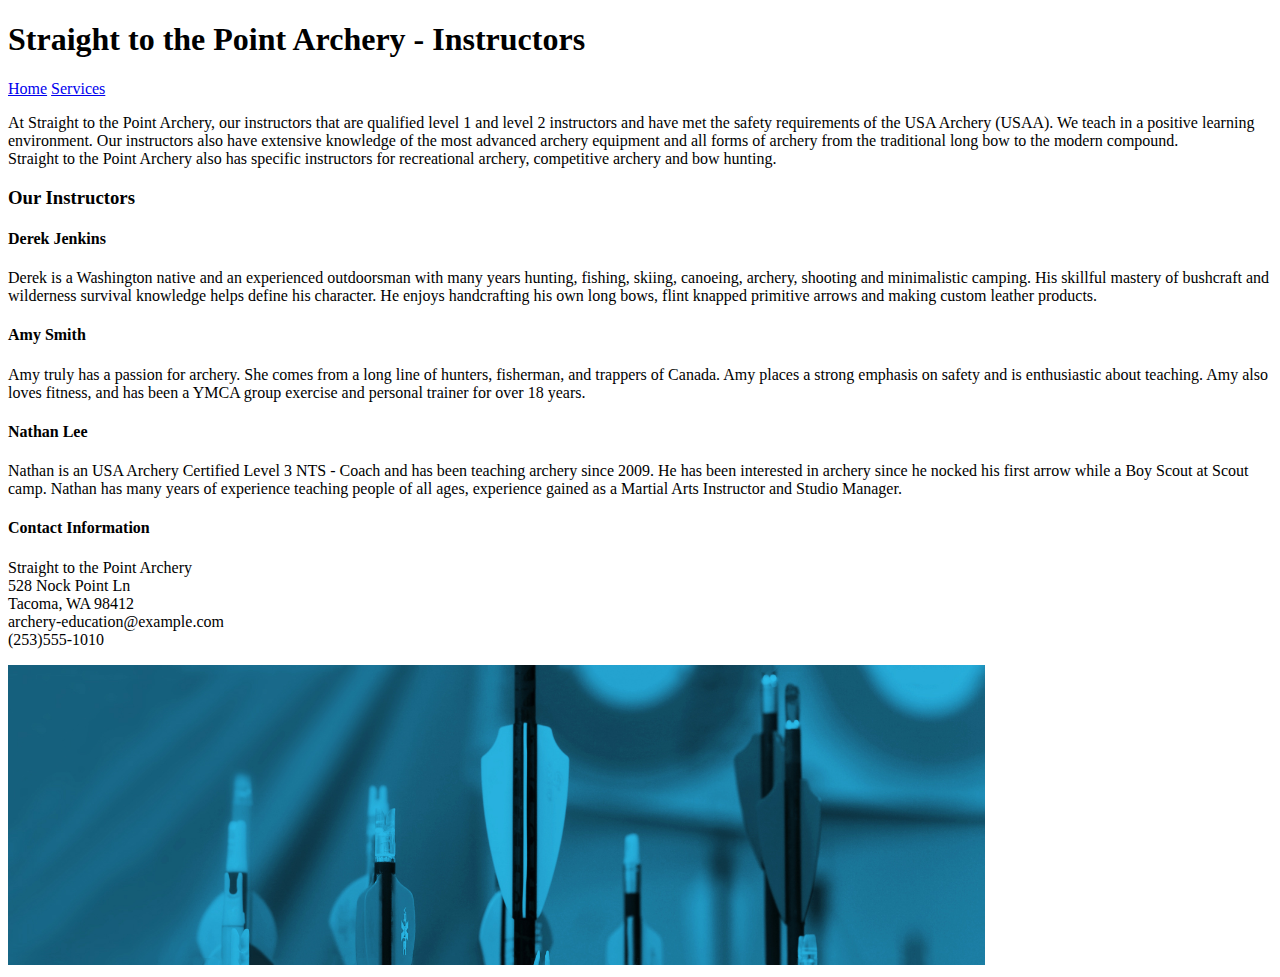
==== instructors.html @ 2ebddaee "add images and update pages" ====
<!doctype html>
<html lang="en-US">
  <head>
    <meta charset="utf-8" />
    <meta name="viewport" content="width=device-width" />
    <title>Instructors</title>
  </head>

  <body>
    <header>
        <section class="container">
        <h1 class="box"> Straight to the Point Archery - Instructors </h1>
        <nav>
            <a href="index.html"> Home</a>
            <a href="services.html"> Services</a>
        </nav>
        </section>
        <section class="container">
        <p>At Straight to the Point Archery, our instructors that are qualified level 1 and level 2 instructors and have met the safety requirements of the USA Archery (USAA). We teach in a positive learning environment. Our instructors also have extensive knowledge of the most advanced archery equipment and all forms of archery from the traditional long bow to the modern compound. <br> 
            Straight to the Point Archery also has specific instructors for recreational archery, competitive archery and bow hunting.
        </p>
        </section>
       
    </header>

<h3>Our Instructors</h3>

<h4>Derek Jenkins</h4>

<p>Derek is a Washington native and an experienced outdoorsman with many years hunting, fishing, skiing, canoeing, archery, shooting and minimalistic camping. His skillful mastery of bushcraft and wilderness survival knowledge helps define his character. He enjoys handcrafting his own long bows, flint knapped primitive arrows and making custom leather products.</p>

<h4>Amy Smith</h4>

<p>Amy truly has a passion for archery. She comes from a long line of hunters, fisherman, and trappers of Canada. Amy  places a strong emphasis on safety and is enthusiastic about teaching. Amy also loves fitness, and  has been a YMCA group exercise and personal trainer for over 18 years.</p>

<h4>Nathan Lee</h4>

<p>Nathan is an USA Archery Certified Level 3 NTS - Coach and has been teaching archery since 2009. He has been interested in archery since he nocked his first arrow while a Boy Scout at Scout camp. Nathan has many years of experience teaching people of all ages, experience gained as a Martial Arts Instructor and Studio Manager.</p>

<footer>
    <h4> Contact Information </h4>
    <p> Straight to the Point Archery <br>
        528 Nock Point Ln <br>
        Tacoma, WA 98412 <br>
        archery-education@example.com <br>
        (253)555-1010</p>

    <img src="images/footer-image.jpg" height="300" alt="The back ends of arrows are lined up. The photo has a blue tint."/>
</footer>

  </body>
</html>
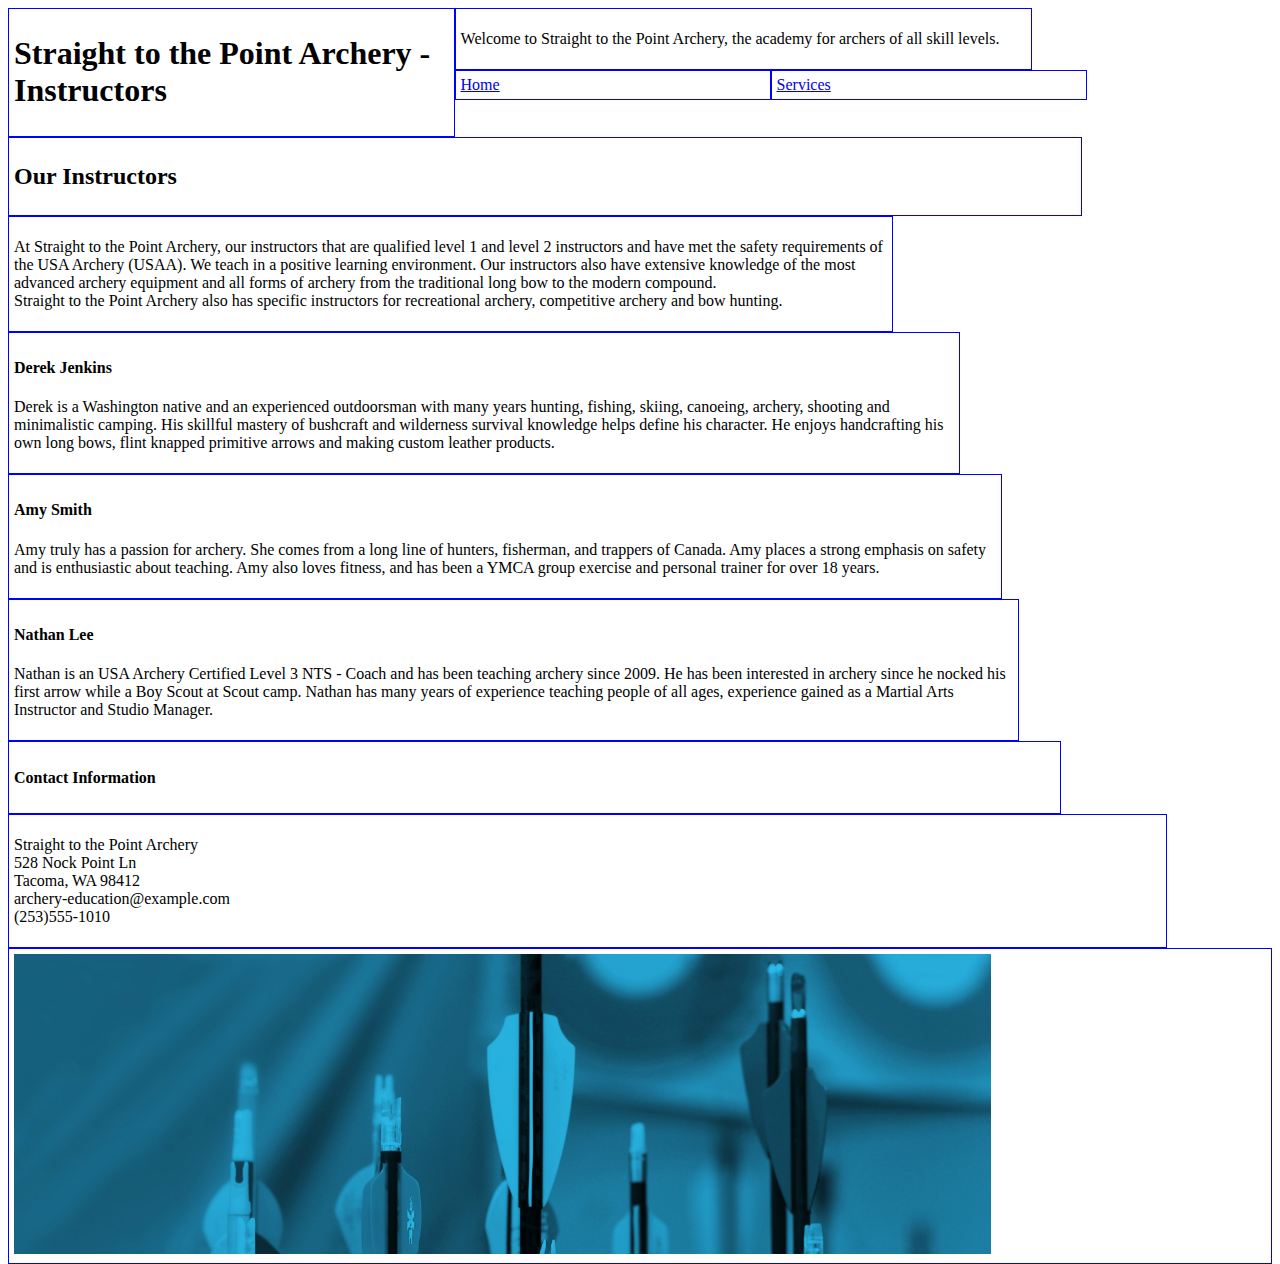
==== commit e1f84fcb: "add video and grid layout" ====
--- a/instructors.html
+++ b/instructors.html
@@ -1,52 +1,59 @@
 <!doctype html>
 <html lang="en-US">
-  <head>
-    <meta charset="utf-8" />
-    <meta name="viewport" content="width=device-width" />
-    <title>Instructors</title>
-  </head>
+<head>
+  <meta charset="utf-8" />
+  <meta name="viewport" content="width=device-width" />
+  <link rel="stylesheet" type="text/css" href="styles.css">
+  <title>Instructors</title>
+</head>
 
-  <body>
-    <header>
-        <section class="container">
-        <h1 class="box"> Straight to the Point Archery - Instructors </h1>
-        <nav>
-            <a href="index.html"> Home</a>
-            <a href="services.html"> Services</a>
-        </nav>
-        </section>
-        <section class="container">
-        <p>At Straight to the Point Archery, our instructors that are qualified level 1 and level 2 instructors and have met the safety requirements of the USA Archery (USAA). We teach in a positive learning environment. Our instructors also have extensive knowledge of the most advanced archery equipment and all forms of archery from the traditional long bow to the modern compound. <br> 
-            Straight to the Point Archery also has specific instructors for recreational archery, competitive archery and bow hunting.
-        </p>
-        </section>
-       
-    </header>
-
-<h3>Our Instructors</h3>
-
-<h4>Derek Jenkins</h4>
-
-<p>Derek is a Washington native and an experienced outdoorsman with many years hunting, fishing, skiing, canoeing, archery, shooting and minimalistic camping. His skillful mastery of bushcraft and wilderness survival knowledge helps define his character. He enjoys handcrafting his own long bows, flint knapped primitive arrows and making custom leather products.</p>
-
-<h4>Amy Smith</h4>
-
-<p>Amy truly has a passion for archery. She comes from a long line of hunters, fisherman, and trappers of Canada. Amy  places a strong emphasis on safety and is enthusiastic about teaching. Amy also loves fitness, and  has been a YMCA group exercise and personal trainer for over 18 years.</p>
-
-<h4>Nathan Lee</h4>
-
-<p>Nathan is an USA Archery Certified Level 3 NTS - Coach and has been teaching archery since 2009. He has been interested in archery since he nocked his first arrow while a Boy Scout at Scout camp. Nathan has many years of experience teaching people of all ages, experience gained as a Martial Arts Instructor and Studio Manager.</p>
-
-<footer>
-    <h4> Contact Information </h4>
-    <p> Straight to the Point Archery <br>
+<body>
+  <div class="grid">
+    <div class="col span_1_of_12">
+      <h1 class="box"> Straight to the Point Archery - Instructors </h1>
+    </div>
+    <div class="col span_2_of_12">
+      <p>Welcome to Straight to the Point Archery, the academy for archers of all skill levels.</p>
+    </div>
+    <div class="col span_3_of_12">
+      <a href="index.html"> Home</a>
+    </div>
+    <div class="col span_4_of_12">
+      <a href="services.html"> Services</a>
+    </div>
+    <div class="col span_5_of_12">
+      <h2>Our Instructors</h2>
+    </div>
+    <div class="col span_6_of_12">
+      <p>At Straight to the Point Archery, our instructors that are qualified level 1 and level 2 instructors and have met the safety requirements of the USA Archery (USAA). We teach in a positive learning environment. Our instructors also have extensive knowledge of the most advanced archery equipment and all forms of archery from the traditional long bow to the modern compound. <br> 
+        Straight to the Point Archery also has specific instructors for recreational archery, competitive archery and bow hunting.
+      </p>
+    </div>
+    <div class="col span_7_of_12">
+      <h4>Derek Jenkins</h4>
+      <p>Derek is a Washington native and an experienced outdoorsman with many years hunting, fishing, skiing, canoeing, archery, shooting and minimalistic camping. His skillful mastery of bushcraft and wilderness survival knowledge helps define his character. He enjoys handcrafting his own long bows, flint knapped primitive arrows and making custom leather products.</p>
+    </div>
+    <div class="col span_8_of_12">
+      <h4>Amy Smith</h4>
+      <p>Amy truly has a passion for archery. She comes from a long line of hunters, fisherman, and trappers of Canada. Amy  places a strong emphasis on safety and is enthusiastic about teaching. Amy also loves fitness, and  has been a YMCA group exercise and personal trainer for over 18 years.</p>
+    </div>
+    <div class="col span_9_of_12">
+      <h4>Nathan Lee</h4>
+      <p>Nathan is an USA Archery Certified Level 3 NTS - Coach and has been teaching archery since 2009. He has been interested in archery since he nocked his first arrow while a Boy Scout at Scout camp. Nathan has many years of experience teaching people of all ages, experience gained as a Martial Arts Instructor and Studio Manager.</p>
+    </div>
+    <div class="col span_10_of_12">
+      <h4> Contact Information </h4>
+    </div>
+    <div class="col span_11_of_12">
+      <p> Straight to the Point Archery <br>
         528 Nock Point Ln <br>
         Tacoma, WA 98412 <br>
         archery-education@example.com <br>
         (253)555-1010</p>
-
-    <img src="images/footer-image.jpg" height="300" alt="The back ends of arrows are lined up. The photo has a blue tint."/>
-</footer>
-
-  </body>
+    </div>
+    <div class="col span_12_of_12">
+      <img src="images/footer-image.jpg" height="300" alt="The back ends of arrows are lined up. The photo has a blue tint."/>
+    </div>
+  </div>
+</body>
 </html>
--- a/styles.css
+++ b/styles.css
@@ -0,0 +1,64 @@
+
+* {
+    box-sizing: border-box;
+}
+
+.col {
+    float: left;
+    padding: 5px;
+    border: 1px solid blue;
+}
+
+.row::after {
+    content: "";
+    clear: both;
+    display: table;
+}
+
+.span_1_of_12 {
+  width: 35.33%;
+}
+
+.span_2_of_12 {
+  width: 45.66%;
+}
+
+.span_3_of_12 {
+  width: 25%;
+}
+
+.span_4_of_12 {
+  width: 25%;
+}
+
+.span_5_of_12 {
+  width: 85%;
+}
+
+.span_6_of_12 {
+  width: 70%;
+}
+
+.span_7_of_12 {
+  width: 75.33%;
+}
+
+.span_8_of_12 {
+  width: 78.66%;
+}
+
+.span_9_of_12 {
+  width: 80%;
+}
+
+.span_10_of_12 {
+  width: 83.33%;
+}
+
+.span_11_of_12 {
+  width: 91.66%;
+}
+
+.span_12_of_12 {
+  width: 100%;
+}
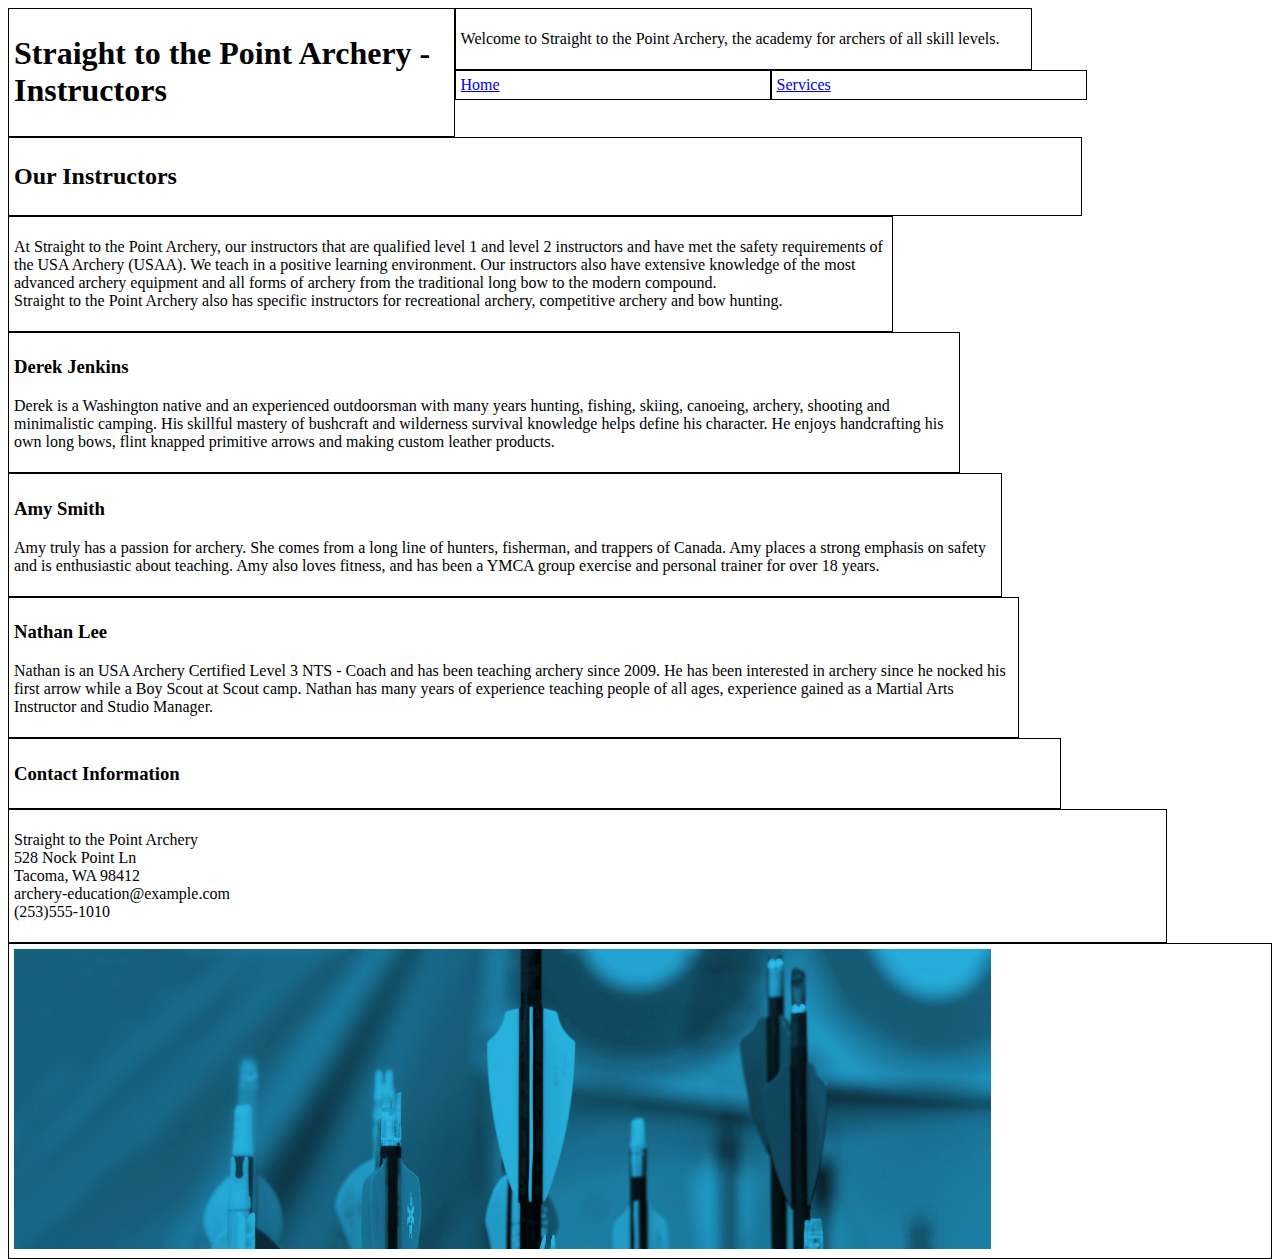
==== commit 40817e6f: "accesibility updates" ====
--- a/instructors.html
+++ b/instructors.html
@@ -30,19 +30,19 @@
       </p>
     </div>
     <div class="col span_7_of_12">
-      <h4>Derek Jenkins</h4>
+      <h3>Derek Jenkins</h3>
       <p>Derek is a Washington native and an experienced outdoorsman with many years hunting, fishing, skiing, canoeing, archery, shooting and minimalistic camping. His skillful mastery of bushcraft and wilderness survival knowledge helps define his character. He enjoys handcrafting his own long bows, flint knapped primitive arrows and making custom leather products.</p>
     </div>
     <div class="col span_8_of_12">
-      <h4>Amy Smith</h4>
+      <h3>Amy Smith</h3>
       <p>Amy truly has a passion for archery. She comes from a long line of hunters, fisherman, and trappers of Canada. Amy  places a strong emphasis on safety and is enthusiastic about teaching. Amy also loves fitness, and  has been a YMCA group exercise and personal trainer for over 18 years.</p>
     </div>
     <div class="col span_9_of_12">
-      <h4>Nathan Lee</h4>
+      <h3>Nathan Lee</h3>
       <p>Nathan is an USA Archery Certified Level 3 NTS - Coach and has been teaching archery since 2009. He has been interested in archery since he nocked his first arrow while a Boy Scout at Scout camp. Nathan has many years of experience teaching people of all ages, experience gained as a Martial Arts Instructor and Studio Manager.</p>
     </div>
     <div class="col span_10_of_12">
-      <h4> Contact Information </h4>
+      <h3> Contact Information </h3>
     </div>
     <div class="col span_11_of_12">
       <p> Straight to the Point Archery <br>
--- a/styles.css
+++ b/styles.css
@@ -6,7 +6,7 @@
 .col {
     float: left;
     padding: 5px;
-    border: 1px solid blue;
+    border: 1px solid black;
 }
 
 .row::after {
